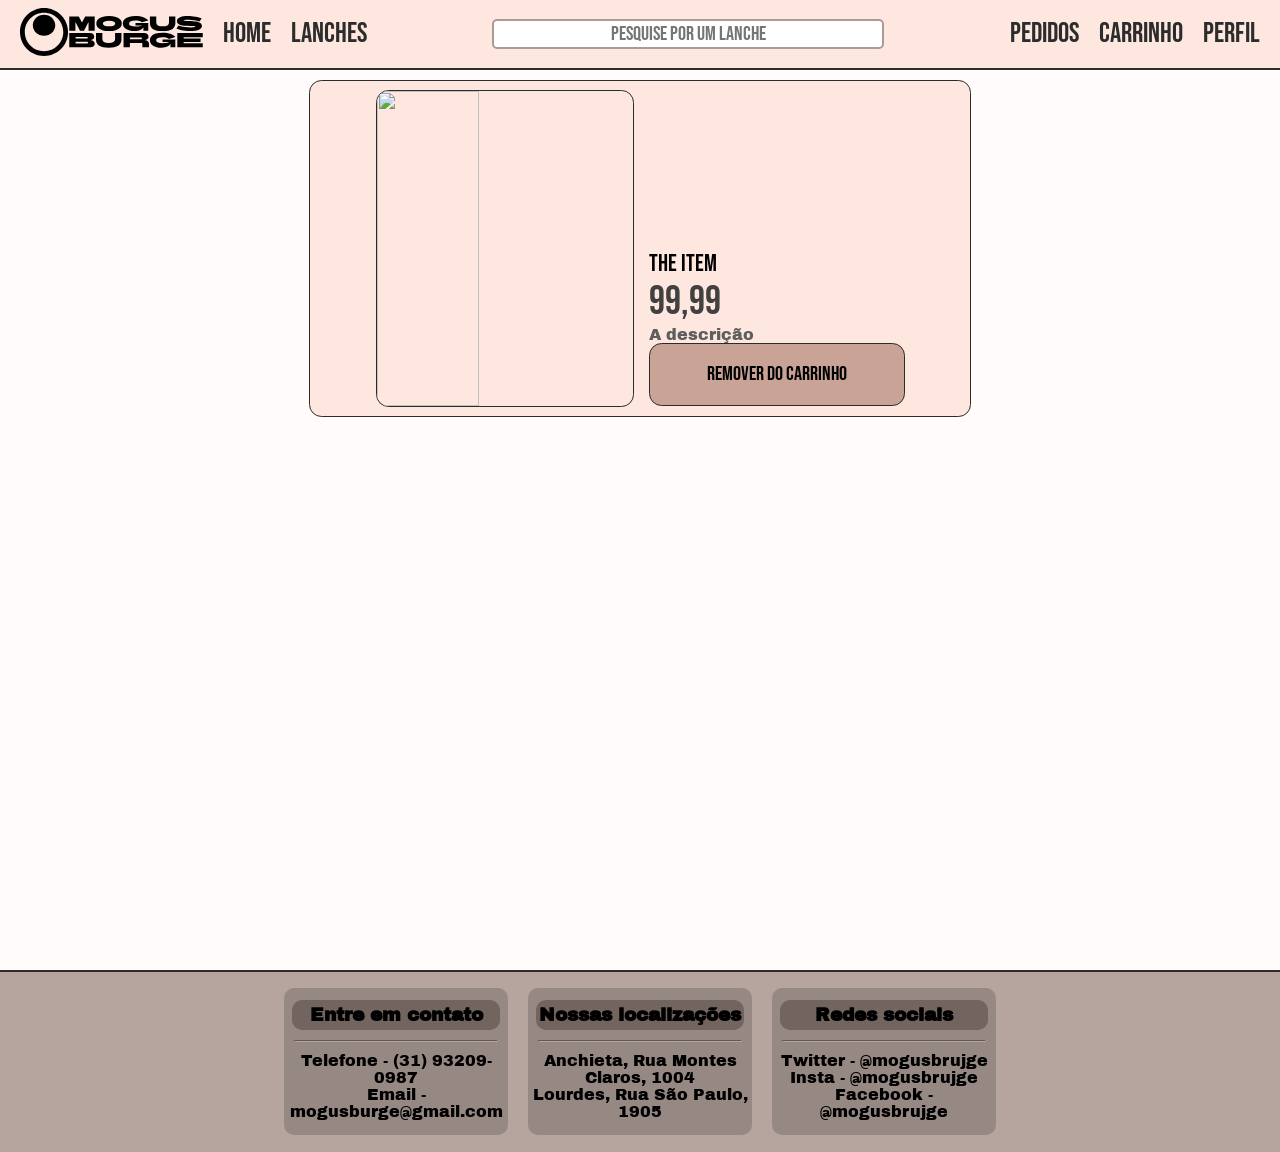
==== Site/carrinho.html @ 91124012 "Add files via upload" ====
<!DOCTYPE html>
<html lang="en">
<head>
    <meta charset="UTF-8">
    <meta name="viewport" content="width=device-width, initial-scale=1.0">
    <title>MOGUS - CARRINHO</title>
    <link rel="shortcut icon" href="images/Union.svg" type="image/x-icon">
    <link rel="stylesheet" href="style.css">
    <link rel="preconnect" href="https://fonts.googleapis.com">
    <link rel="preconnect" href="https://fonts.gstatic.com" crossorigin>
    <link href="https://fonts.googleapis.com/css2?family=Archivo+Black&family=Bebas+Neue&display=swap" rel="stylesheet">
</head>
<body>
    <header>
        <a href="index.html"><img src="images/UnionBlackSmall.svg" alt=""></a>
        <ul>
            <li><a href="index.html">HOME</a></li>
            <li><a href="lanches.html">LANCHES</a></li>
        </ul>
        <input type="text" name="" id="" placeholder="pesquise por um lanche">
        <ul style="margin-left: auto;">
            <li><a href="pedidos.html">PEDIDOS</a></li>
            <li><a href="carrinho.html">carrinho</a></li>
            <li><a href="login.html">perfil</a></li>
        </ul>
    </header>
    <section id="carrinho">
        <div class="item">
            <img src="images/json;-;.png" alt="">
            <div>
                <h1>the item</h1>
                <h2>99,99</h2>
                <p>A descrição</p>
                <button><h1>REMOVER DO CARRINHO</h1></button>
            </div>
        </div>
    </section>
    <footer>
        <div>
            <h3>Entre em contato</h3>
            <hr>
            <p>Telefone - (31) 93209-0987</p>
            <p>Email - mogusburge@gmail.com</p>
        </div>
        <div>
            <h3>Nossas localizações</h3>
            <hr>
            <p>Anchieta, Rua Montes Claros, 1004</p>
            <p>Lourdes, Rua São Paulo, 1905</p>
        </div>
        <div>
            <h3>Redes sociais</h3>
            <hr>
            <p>Twitter - @mogusbrujge</p>
            <p>Insta - @mogusbrujge</p>
            <p>Facebook - @mogusbrujge</p>
        </div>
    </footer>
</body>
</html>
---- Site/style.css ----
* {
    margin: 0;
}

a {
    text-decoration: none;
}

header {
    position: sticky;
    top: 0;
    background: rgb(253, 231, 222);
    height: 7.5vh;
    border-bottom: solid 2px rgb(44, 44, 44);
    display: flex;
    align-items: center;
    user-select: none;
}

header a {
    color: rgb(44, 44, 44);
    transition: all 0.4s ease 0s;
}

header ul a:hover {
    background-color: black;
    color: rgb(253, 231, 222);
}

header ul {
    padding-left: 20px;
    height: inherit;
    list-style: none;
    display: flex;
    align-items: center;
}

header li {
    font-family: "Bebas Neue";
    font-size: 28px;
    margin-right: 20px;
    transition: all 0s ease 0s;
}

header li:hover {
    font-size: 36px;
}

header input {
    font-family: "Bebas Neue";
    font-size: 20px;
    font-weight: -100;
    text-align: center;
    border: solid 2px rgb(172, 155, 148);
    border-radius: 5px;
    width: 30%;
    height: 35%;
    margin-left: auto;
    transition: all 0.2s ease 0s;
}

header img {
    fill: black;
    height: 48px;
    padding-left: 20px;
    transition: all 0.2s ease 0s;
}

header img:hover {
    height: 60px;
}

header input:hover {
    width: 30.5%;
    height: 40%;
    font-size: 22px;
}

header input:focus {
    font-size: 28px;
    border: solid 4px rgb(172, 155, 148);
    width: 32%;
    height: 50%;
    outline: 0;
}

#banner {
    font-family: "Archivo Black";
    height: 92.5vh;
    background: url(images/l-intro-1781220908\ 1.svg);
    background-repeat: no-repeat;
    background-size: cover;
    display: flex;
    justify-content: center;
    align-items: center;
    flex-direction: column;
    user-select: none;
}

#banner img {
    height: 300px;
    transition: all 0.2s ease 0s;
    margin-bottom: 30px;
}

#banner img:hover {
    height: 400px;
}

#banner h1 {
    color: whitesmoke;
    margin-bottom: 30px;
    font-size: 50px;
}

#banner a {
    border-radius: 0.2px;
    font-size: 24px;
    padding: 20px 40px;
    background: white;
    outline: white solid 2px;
    display: inline-block;
    color: black;
    transition: all 0.2s ease 0s;
}

#banner a:hover {
    font-size: 30px;
    background: transparent;
    outline: white solid 6px;
    color: rgb(255, 255, 255);
}

#presentation {
    display: flex;
    flex-direction: column;
    align-items: center;
    text-align: center;
    font-family: "Archivo Black";
    height: 100vh;
    border-top: solid 2px rgb(44, 44, 44);
    background: rgb(253, 231, 222);
}

#stamp {
    height: 100px;
    position: absolute;
    margin-top: 20px;
    left: 20px;
}

#presentation h1 {
    margin-top: 30px;
    margin-bottom: 30px;
    font-family: "Bebas Neue";
    font-size: 60px;
    font-weight: 200;
}

.infocard {
    margin-top: 10px;
    display: flex;
    align-items: center;
    height: 40vh;
    width: 80%;
    background: rgb(219, 199, 191);
    border-radius: 15px;
}

.storytelling {
    padding: 20px 20px;
    height: 80%;
    width: 45.5%;
    display: flex;
    flex-direction: column;
    background: rgb(190, 173, 166);
    border-radius: 15px;
}

.infocard img {
    border-radius: 10px;
    object-fit: cover;
    width: 48%;
    height: 90%;
}

#presentation h2 {
    font-family: "Bebas Neue";
    font-size: 36px;
    font-weight: 100;
}

#menu {
    height: auto;
    display: flex;
    flex-direction: column;
    align-items: center;
    background: rgb(255, 252, 251);
}

.item {
    height: 35vh;
    margin: 10px;
    padding: 10px;
    border: solid 1.95px rgb(44, 44, 44);
    border-radius: 12.5px;
    width: 50%;
    background-color: rgb(253, 231, 222);
    display: flex;
    justify-content: center;
    align-items: center;
}

.item img {
    border: solid 1.95px rgb(44, 44, 44);
    border-radius: 12.5px;
    height: 100%;
    width: 40%;
    object-fit: cover;
}

.item div {
    margin-left: 15px;
    height: 100%;
    width: 40%;
    display: flex;
    flex-direction: column;
    justify-content: flex-end;
}

.item h1 {
    font-weight: 300;
    font-family: "Bebas Neue";
}

.item h2 {
    font-family: "Bebas Neue";
    color: rgb(65, 65, 65);
    font-weight: 300;
    font-size: 40px;
}

.item p {
    font-family: "Archivo Black";
    color: rgb(94, 94, 94);
}

.item button {
    border: solid 1.95px rgb(44, 44, 44);
    border-radius: 12.5px;
    cursor: pointer;
    height: 20%;
    background-color: rgb(201, 163, 149);
}

.item button:hover {
    background-color: rgb(163, 133, 122);
}

#carrinho {
    min-height: 100vh;
    display: flex;
    flex-direction: column;
    align-items: center;
    background: rgb(255, 252, 251);
}

#login {
    font-family: "Bebas Neue";
    height: 100vh;
    background: url(images/l-intro-1781220908\ 1.svg);
    background-repeat: no-repeat;
    background-size: cover;
}

#login img {
    height: 360px;
    position: absolute;
    top: 35%;
    left: 20%;
}

#login div {
    margin-left: auto;
    height: 100%;
    background: rgb(255, 252, 251);
    width: 33%;
    display: flex;
    flex-direction: column;
    align-items: center;
    justify-content: center;
}

#login form {
    margin-top: 30px;
    margin-bottom: 30px;
    padding: 30px;
    width: 66%;
    height: auto;
    background: rgb(240, 221, 214);
    border: solid 2px rgb(63, 63, 63);
    border-radius: 15px;
    text-align: center;
}

#login label {
    font-size: 24px;
}

#login .info-submit {
    border: solid 1px rgb(63, 63, 63);
    border-radius: 5px;
    padding: 10px;
    font-family: "Bebas Neue";
    font-size: 21px;
    transition: all 0.2s ease 0s;
    cursor: pointer;
}

#login .info-submit:hover {
    padding: 20px;
    background-color: rgb(209, 209, 209);
}

.loginput {
    width: 50%;
    height: 15px;
    border: solid 1px rgb(63, 63, 63);
    border-radius: 3px;
    margin: 2px;
    transition: all 0.1s ease 0s;
}

.loginput:hover {
    font-size: 15px;
    width: 52%;
    height: 19px;
}

.loginput:focus {
    font-size: 18px;
    width: 55%;
    height: 25px;
}

#login hr {
    margin-left: auto;
    margin-right: auto;
    margin-top: 10px;
    margin-bottom: 10px;
    width: 50%;
    border-color: rgb(114, 100, 95);
}

footer {
    height: 20vh;
    background: rgb(182, 165, 159);
    border-top: solid 2px rgb(44, 44, 44);
    display: flex;
    flex-direction: row;
    justify-content: center;
    align-items: center;
    font-family: "Archivo Black";
}

footer div {
    padding-top: 12px;
    background: rgb(150, 136, 131);
    border-radius: 10px;
    margin: 10px;
    width: 17.5%;
    height: 75%;
    text-align: center;
    display: flex;
    flex-direction: column;
    align-items: center;
}

footer h3 {
    background-color: rgb(114, 100, 95);
    padding: 5px 0px;
    width: 93%;
    border-radius: 10px;
}

footer hr {
    margin-left: auto;
    margin-right: auto;
    margin-top: 10px;
    margin-bottom: 10px;
    width: 90%;
    border-color: rgb(182, 165, 159);
}

footer a {
    position: absolute;
    right: 100px;
    bottom: 1;
    user-select: none;
    color: rgb(182, 165, 159);
}

footer a:hover {
    color: rgb(155, 141, 136);
}
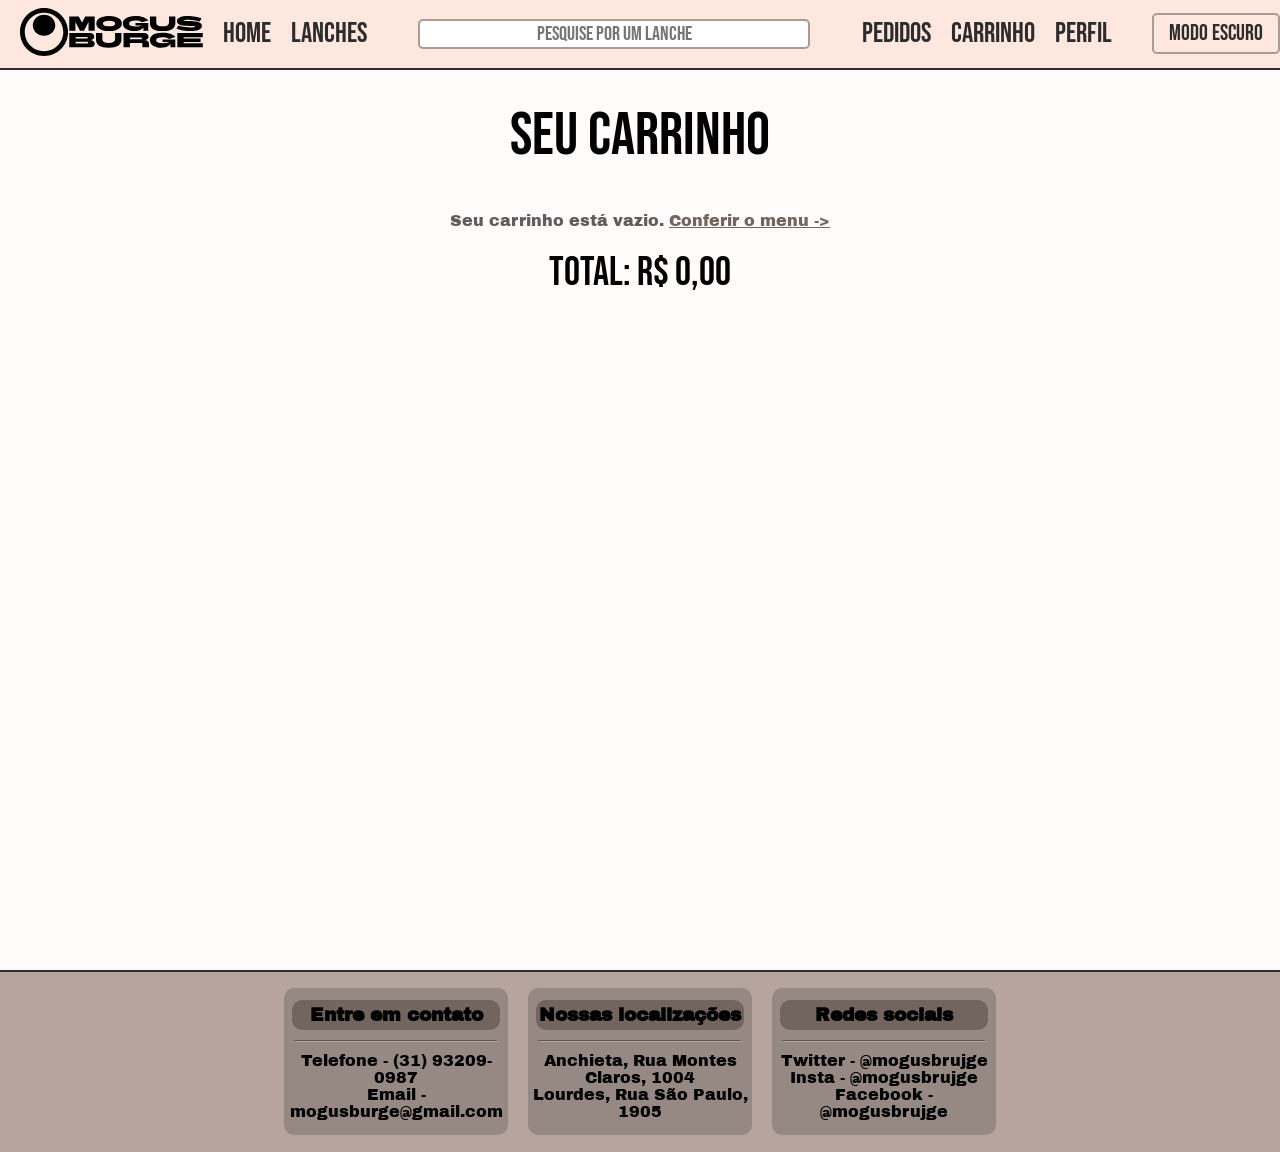
==== commit 695c62e0: "." ====
--- a/Site/carrinho.html
+++ b/Site/carrinho.html
@@ -1,60 +1,60 @@
-<!DOCTYPE html>
-<html lang="en">
-<head>
-    <meta charset="UTF-8">
-    <meta name="viewport" content="width=device-width, initial-scale=1.0">
-    <title>MOGUS - CARRINHO</title>
-    <link rel="shortcut icon" href="images/Union.svg" type="image/x-icon">
-    <link rel="stylesheet" href="style.css">
-    <link rel="preconnect" href="https://fonts.googleapis.com">
-    <link rel="preconnect" href="https://fonts.gstatic.com" crossorigin>
-    <link href="https://fonts.googleapis.com/css2?family=Archivo+Black&family=Bebas+Neue&display=swap" rel="stylesheet">
-</head>
-<body>
-    <header>
-        <a href="index.html"><img src="images/UnionBlackSmall.svg" alt=""></a>
-        <ul>
-            <li><a href="index.html">HOME</a></li>
-            <li><a href="lanches.html">LANCHES</a></li>
-        </ul>
-        <input type="text" name="" id="" placeholder="pesquise por um lanche">
-        <ul style="margin-left: auto;">
-            <li><a href="pedidos.html">PEDIDOS</a></li>
-            <li><a href="carrinho.html">carrinho</a></li>
-            <li><a href="login.html">perfil</a></li>
-        </ul>
-    </header>
-    <section id="carrinho">
-        <div class="item">
-            <img src="images/json;-;.png" alt="">
-            <div>
-                <h1>the item</h1>
-                <h2>99,99</h2>
-                <p>A descrição</p>
-                <button><h1>REMOVER DO CARRINHO</h1></button>
-            </div>
-        </div>
-    </section>
-    <footer>
-        <div>
-            <h3>Entre em contato</h3>
-            <hr>
-            <p>Telefone - (31) 93209-0987</p>
-            <p>Email - mogusburge@gmail.com</p>
-        </div>
-        <div>
-            <h3>Nossas localizações</h3>
-            <hr>
-            <p>Anchieta, Rua Montes Claros, 1004</p>
-            <p>Lourdes, Rua São Paulo, 1905</p>
-        </div>
-        <div>
-            <h3>Redes sociais</h3>
-            <hr>
-            <p>Twitter - @mogusbrujge</p>
-            <p>Insta - @mogusbrujge</p>
-            <p>Facebook - @mogusbrujge</p>
-        </div>
-    </footer>
-</body>
-</html>+<!DOCTYPE html>
+<html lang="en">
+<head>
+    <meta charset="UTF-8">
+    <meta name="viewport" content="width=device-width, initial-scale=1.0">
+    <title>MOGUS - CARRINHO</title>
+    <link rel="shortcut icon" href="images/Union.svg" type="image/x-icon">
+    <link rel="stylesheet" href="style.css">
+    <link rel="preconnect" href="https://fonts.googleapis.com">
+    <link rel="preconnect" href="https://fonts.gstatic.com" crossorigin>
+    <link href="https://fonts.googleapis.com/css2?family=Archivo+Black&family=Bebas+Neue&display=swap" rel="stylesheet">
+</head>
+<body>
+    <header>
+        <a href="index.html"><img src="images/UnionBlackSmall.svg" alt=""></a>
+        <ul>
+            <li><a href="index.html">HOME</a></li>
+            <li><a href="lanches.html">LANCHES</a></li>
+        </ul>
+        <input type="text" name="" id="" placeholder="pesquise por um lanche">
+        <ul style="margin-left: auto;">
+            <li><a href="pedidos.html">PEDIDOS</a></li>
+            <li><a href="carrinho.html">carrinho</a></li>
+            <li><a href="login.html">perfil</a></li>
+        </ul>
+        <button id="tema" class="tema-toggle" type="button">MODO ESCURO</button>
+    </header>
+    <section id="carrinho">
+        <h1>Seu carrinho</h1>
+        <p id="carrinho-vazio" class="aviso">Seu carrinho está vazio. <a href="lanches.html">Conferir o menu -></a></p>
+        <div id="lista-carrinho"></div>
+        <div class="resumo">
+            <h2>Total: R$ <span id="total">0,00</span></h2>
+            <button id="finalizar" hidden><h1>FINALIZAR PEDIDO</h1></button>
+        </div>
+    </section>
+    <footer>
+        <div>
+            <h3>Entre em contato</h3>
+            <hr>
+            <p>Telefone - (31) 93209-0987</p>
+            <p>Email - mogusburge@gmail.com</p>
+        </div>
+        <div>
+            <h3>Nossas localizações</h3>
+            <hr>
+            <p>Anchieta, Rua Montes Claros, 1004</p>
+            <p>Lourdes, Rua São Paulo, 1905</p>
+        </div>
+        <div>
+            <h3>Redes sociais</h3>
+            <hr>
+            <p>Twitter - @mogusbrujge</p>
+            <p>Insta - @mogusbrujge</p>
+            <p>Facebook - @mogusbrujge</p>
+        </div>
+    </footer>
+    <script src="script.js"></script>
+</body>
+</html>
--- a/Site/style.css
+++ b/Site/style.css
@@ -402,4 +402,581 @@
 
 footer a:hover {
     color: rgb(155, 141, 136);
-}+}
+
+#carrinho > h1,
+#pedidos > h1 {
+    margin-top: 30px;
+    margin-bottom: 20px;
+    font-family: "Bebas Neue";
+    font-size: 60px;
+    font-weight: 200;
+}
+
+#pedidos {
+    min-height: 100vh;
+    display: flex;
+    flex-direction: column;
+    align-items: center;
+    background: rgb(255, 252, 251);
+}
+
+.aviso {
+    margin-top: 20px;
+    text-align: center;
+    font-family: "Archivo Black";
+    color: rgb(94, 94, 94);
+}
+
+.aviso a {
+    color: rgb(114, 100, 95);
+    text-decoration: underline;
+}
+
+.aviso a:hover {
+    color: black;
+}
+
+.resumo {
+    margin: 20px 0 40px 0;
+    width: 50%;
+    display: flex;
+    flex-direction: column;
+    align-items: center;
+}
+
+.resumo h2 {
+    margin-bottom: 15px;
+    font-family: "Bebas Neue";
+    font-size: 40px;
+    font-weight: 300;
+}
+
+.resumo button {
+    padding: 10px 30px;
+    border: solid 1.95px rgb(44, 44, 44);
+    border-radius: 12.5px;
+    cursor: pointer;
+    background-color: rgb(201, 163, 149);
+    transition: all 0.2s ease 0s;
+}
+
+.resumo button:hover {
+    background-color: rgb(163, 133, 122);
+}
+
+.resumo button h1 {
+    margin: 0;
+    font-family: "Bebas Neue";
+    font-size: 28px;
+    font-weight: 300;
+}
+
+.pedido {
+    width: 50%;
+    margin: 10px;
+    padding: 15px 20px;
+    border: solid 1.95px rgb(44, 44, 44);
+    border-radius: 12.5px;
+    background-color: rgb(253, 231, 222);
+    font-family: "Archivo Black";
+    color: rgb(94, 94, 94);
+}
+
+.pedido h2 {
+    font-family: "Bebas Neue";
+    font-size: 36px;
+    font-weight: 300;
+    color: rgb(65, 65, 65);
+}
+
+.pedido ul {
+    margin: 10px 0 10px 20px;
+}
+
+.pedido p {
+    margin-top: 5px;
+}
+
+/* ---------- BOTÃO DE TEMA ---------- */
+
+:root {
+    --largura-lateral: clamp(150px, 28vw, 240px);
+}
+
+.tema-toggle {
+    margin-left: 20px;
+    padding: 5px 15px;
+    border: solid 2px rgb(172, 155, 148);
+    border-radius: 5px;
+    background: transparent;
+    color: rgb(44, 44, 44);
+    font-family: "Bebas Neue";
+    font-size: 22px;
+    cursor: pointer;
+    transition: all 0.2s ease 0s;
+}
+
+.tema-toggle:hover {
+    background-color: rgb(44, 44, 44);
+    color: rgb(253, 231, 222);
+}
+
+/* ---------- MODO ESCURO ---------- */
+
+body.dark-mode {
+    background: rgb(22, 19, 17);
+    color: rgb(243, 233, 229);
+}
+
+body.dark-mode header {
+    background: rgb(42, 36, 33);
+    border-bottom-color: rgb(200, 185, 178);
+}
+
+body.dark-mode header a {
+    color: rgb(243, 233, 229);
+}
+
+body.dark-mode header img {
+    filter: invert(1);
+}
+
+body.dark-mode header ul a:hover {
+    background-color: rgb(243, 233, 229);
+    color: rgb(22, 19, 17);
+}
+
+body.dark-mode header input {
+    background: rgb(58, 50, 46);
+    color: rgb(243, 233, 229);
+    border-color: rgb(120, 104, 97);
+}
+
+body.dark-mode .tema-toggle {
+    color: rgb(243, 233, 229);
+    border-color: rgb(120, 104, 97);
+}
+
+body.dark-mode .tema-toggle:hover {
+    background-color: rgb(243, 233, 229);
+    color: rgb(22, 19, 17);
+}
+
+body.dark-mode #presentation {
+    background: rgb(42, 36, 33);
+    border-top-color: rgb(200, 185, 178);
+}
+
+body.dark-mode .infocard {
+    background: rgb(58, 50, 46);
+}
+
+body.dark-mode .storytelling {
+    background: rgb(74, 63, 58);
+}
+
+body.dark-mode #menu,
+body.dark-mode #carrinho,
+body.dark-mode #pedidos {
+    background: rgb(28, 24, 22);
+}
+
+body.dark-mode .item,
+body.dark-mode .pedido {
+    background-color: rgb(58, 50, 46);
+    border-color: rgb(200, 185, 178);
+}
+
+body.dark-mode .item h2,
+body.dark-mode .pedido h2 {
+    color: rgb(243, 233, 229);
+}
+
+body.dark-mode .item p,
+body.dark-mode .pedido {
+    color: rgb(205, 190, 184);
+}
+
+body.dark-mode .item button,
+body.dark-mode .resumo button {
+    background-color: rgb(120, 98, 88);
+    border-color: rgb(200, 185, 178);
+    color: rgb(243, 233, 229);
+}
+
+body.dark-mode .item button:hover,
+body.dark-mode .resumo button:hover {
+    background-color: rgb(150, 124, 112);
+}
+
+body.dark-mode .aviso {
+    color: rgb(205, 190, 184);
+}
+
+body.dark-mode .aviso a {
+    color: rgb(220, 200, 190);
+}
+
+body.dark-mode .aviso a:hover {
+    color: rgb(255, 255, 255);
+}
+
+body.dark-mode #login div {
+    background: rgb(28, 24, 22);
+}
+
+body.dark-mode #login form {
+    background: rgb(42, 36, 33);
+    border-color: rgb(200, 185, 178);
+}
+
+body.dark-mode .loginput {
+    background: rgb(58, 50, 46);
+    color: rgb(243, 233, 229);
+    border-color: rgb(200, 185, 178);
+}
+
+body.dark-mode #login hr {
+    border-color: rgb(120, 104, 97);
+}
+
+body.dark-mode #login .info-submit {
+    background-color: rgb(74, 63, 58);
+    color: rgb(243, 233, 229);
+    border-color: rgb(200, 185, 178);
+}
+
+body.dark-mode #login .info-submit:hover {
+    background-color: rgb(95, 82, 76);
+}
+
+body.dark-mode footer {
+    background: rgb(58, 50, 46);
+    border-top-color: rgb(200, 185, 178);
+}
+
+body.dark-mode footer div {
+    background: rgb(74, 63, 58);
+}
+
+body.dark-mode footer h3 {
+    background-color: rgb(120, 104, 97);
+}
+
+body.dark-mode footer hr {
+    border-color: rgb(120, 104, 97);
+}
+
+body.dark-mode footer a {
+    color: rgb(120, 104, 97);
+}
+
+body.dark-mode footer a:hover {
+    color: rgb(150, 136, 131);
+}
+
+/* ---------- RESPONSIVO: RETRATO (altura > largura) ---------- */
+
+@media (orientation: portrait) {
+    body {
+        margin-left: var(--largura-lateral);
+    }
+
+    header {
+        box-sizing: border-box;
+        position: fixed;
+        top: 0;
+        left: 0;
+        width: var(--largura-lateral);
+        height: 100vh;
+        flex-direction: column;
+        align-items: stretch;
+        padding: 20px 0;
+        border-bottom: none;
+        border-right: solid 2px rgb(44, 44, 44);
+        overflow-y: auto;
+        z-index: 10;
+    }
+
+    header > a {
+        display: block;
+        text-align: center;
+    }
+
+    header img {
+        padding-left: 0;
+    }
+
+    header ul {
+        flex-direction: column;
+        align-items: flex-start;
+        height: auto;
+        padding: 10px 20px;
+        margin-left: 0 !important;
+    }
+
+    header li {
+        margin-right: 0;
+    }
+
+    header input,
+    header input:hover,
+    header input:focus {
+        width: 85%;
+        height: auto;
+        margin: 10px 20px;
+    }
+
+    header .tema-toggle {
+        margin: 10px 20px;
+        align-self: flex-start;
+    }
+
+    #stamp {
+        left: calc(var(--largura-lateral) + 20px);
+    }
+
+    #presentation {
+        height: auto;
+        min-height: 100vh;
+        padding-bottom: 30px;
+    }
+
+    .infocard {
+        flex-direction: column;
+        width: 90%;
+        height: auto;
+        padding: 15px 0;
+    }
+
+    .storytelling {
+        width: 85%;
+        height: auto;
+        margin: 10px auto !important;
+    }
+
+    .infocard img {
+        width: 85%;
+        height: auto;
+        margin: 10px auto !important;
+    }
+
+    #menu,
+    #carrinho,
+    #pedidos {
+        min-height: 100vh;
+    }
+
+    .item {
+        width: 90%;
+        height: auto;
+        flex-direction: column;
+    }
+
+    .item img {
+        width: 100%;
+        height: 180px;
+    }
+
+    .item div {
+        width: 100%;
+        margin: 10px 0 0 0;
+    }
+
+    .resumo,
+    .pedido {
+        width: 90%;
+    }
+
+    #login {
+        height: auto;
+        min-height: 100vh;
+    }
+
+    #login img {
+        position: static;
+        display: block;
+        height: 200px;
+        margin: 20px auto;
+    }
+
+    #login div {
+        width: 100%;
+        height: auto;
+        padding-bottom: 30px;
+    }
+
+    #login form {
+        width: 85%;
+    }
+
+    footer {
+        height: auto;
+        flex-direction: column;
+        padding: 20px 0;
+    }
+
+    footer div {
+        width: 85%;
+        height: auto;
+        margin: 10px 0;
+        padding-bottom: 12px;
+    }
+
+    footer a {
+        position: static;
+        display: block;
+        text-align: center;
+        margin: 10px;
+    }
+}
+
+/* ---------- AJUSTES RESPONSIVOS: RETRATO ---------- */
+
+@media (orientation: portrait) {
+    body {
+        overflow-x: hidden;
+    }
+
+    header > a img {
+        display: block;
+        width: 90%;
+        height: auto;
+        margin: 0 auto;
+        padding-left: 0;
+    }
+
+    header input,
+    header input:hover,
+    header input:focus {
+        font-size: 16px;
+        width: 85%;
+        margin: 10px 20px;
+    }
+
+    #banner {
+        height: auto;
+        min-height: 92.5vh;
+        padding: 40px 0;
+    }
+
+    #banner img,
+    #banner img:hover {
+        height: auto;
+        width: 60%;
+        max-width: 260px;
+    }
+
+    #banner h1 {
+        font-size: 34px;
+        padding: 0 20px;
+        text-align: center;
+    }
+
+    #banner a,
+    #banner a:hover {
+        font-size: 18px;
+        padding: 12px 24px;
+    }
+
+    #banner a:hover {
+        font-size: 20px;
+    }
+
+    #stamp {
+        position: static;
+        display: block;
+        height: 80px;
+        margin: 20px auto 0 auto;
+    }
+
+    #presentation h1 {
+        font-size: 40px;
+        padding: 0 15px;
+    }
+
+    #presentation h2 {
+        font-size: 28px;
+    }
+
+    .infocard img {
+        max-width: 100%;
+    }
+
+    #login div {
+        padding: 0 10px;
+    }
+
+    #login form {
+        max-width: 100%;
+        box-sizing: border-box;
+    }
+}
+
+/* ---------- CORREÇÕES DE LARGURA: RETRATO ---------- */
+
+@media (orientation: portrait) {
+    #presentation {
+        box-sizing: border-box;
+        width: 100%;
+        overflow-x: hidden;
+    }
+
+    #presentation h1 {
+        font-size: 32px;
+        max-width: 100%;
+        overflow-wrap: anywhere;
+    }
+
+    #login {
+        box-sizing: border-box;
+        width: 100%;
+    }
+
+    #login img {
+        width: 180px;
+        max-width: 80%;
+        height: auto;
+    }
+
+    #login div {
+        box-sizing: border-box;
+        width: 100%;
+        margin-left: 0;
+    }
+}
+
+/* ---------- BANNER: RETRATO (quebra de linha) ---------- */
+
+@media (orientation: portrait) {
+    #banner {
+        box-sizing: border-box;
+        width: 100%;
+        padding-left: 20px;
+        padding-right: 20px;
+    }
+
+    #banner h1 {
+        max-width: 100%;
+        font-size: 28px;
+        line-height: 1.15;
+        overflow-wrap: break-word;
+        word-break: normal;
+    }
+}
+
+/* ---------- AJUSTE FINO: RETRATO ---------- */
+
+@media (orientation: portrait) {
+    #banner h1 {
+        font-size: 24px;
+        overflow-wrap: normal;
+    }
+
+    header input,
+    header input:hover,
+    header input:focus {
+        font-size: 14px;
+    }
+}
